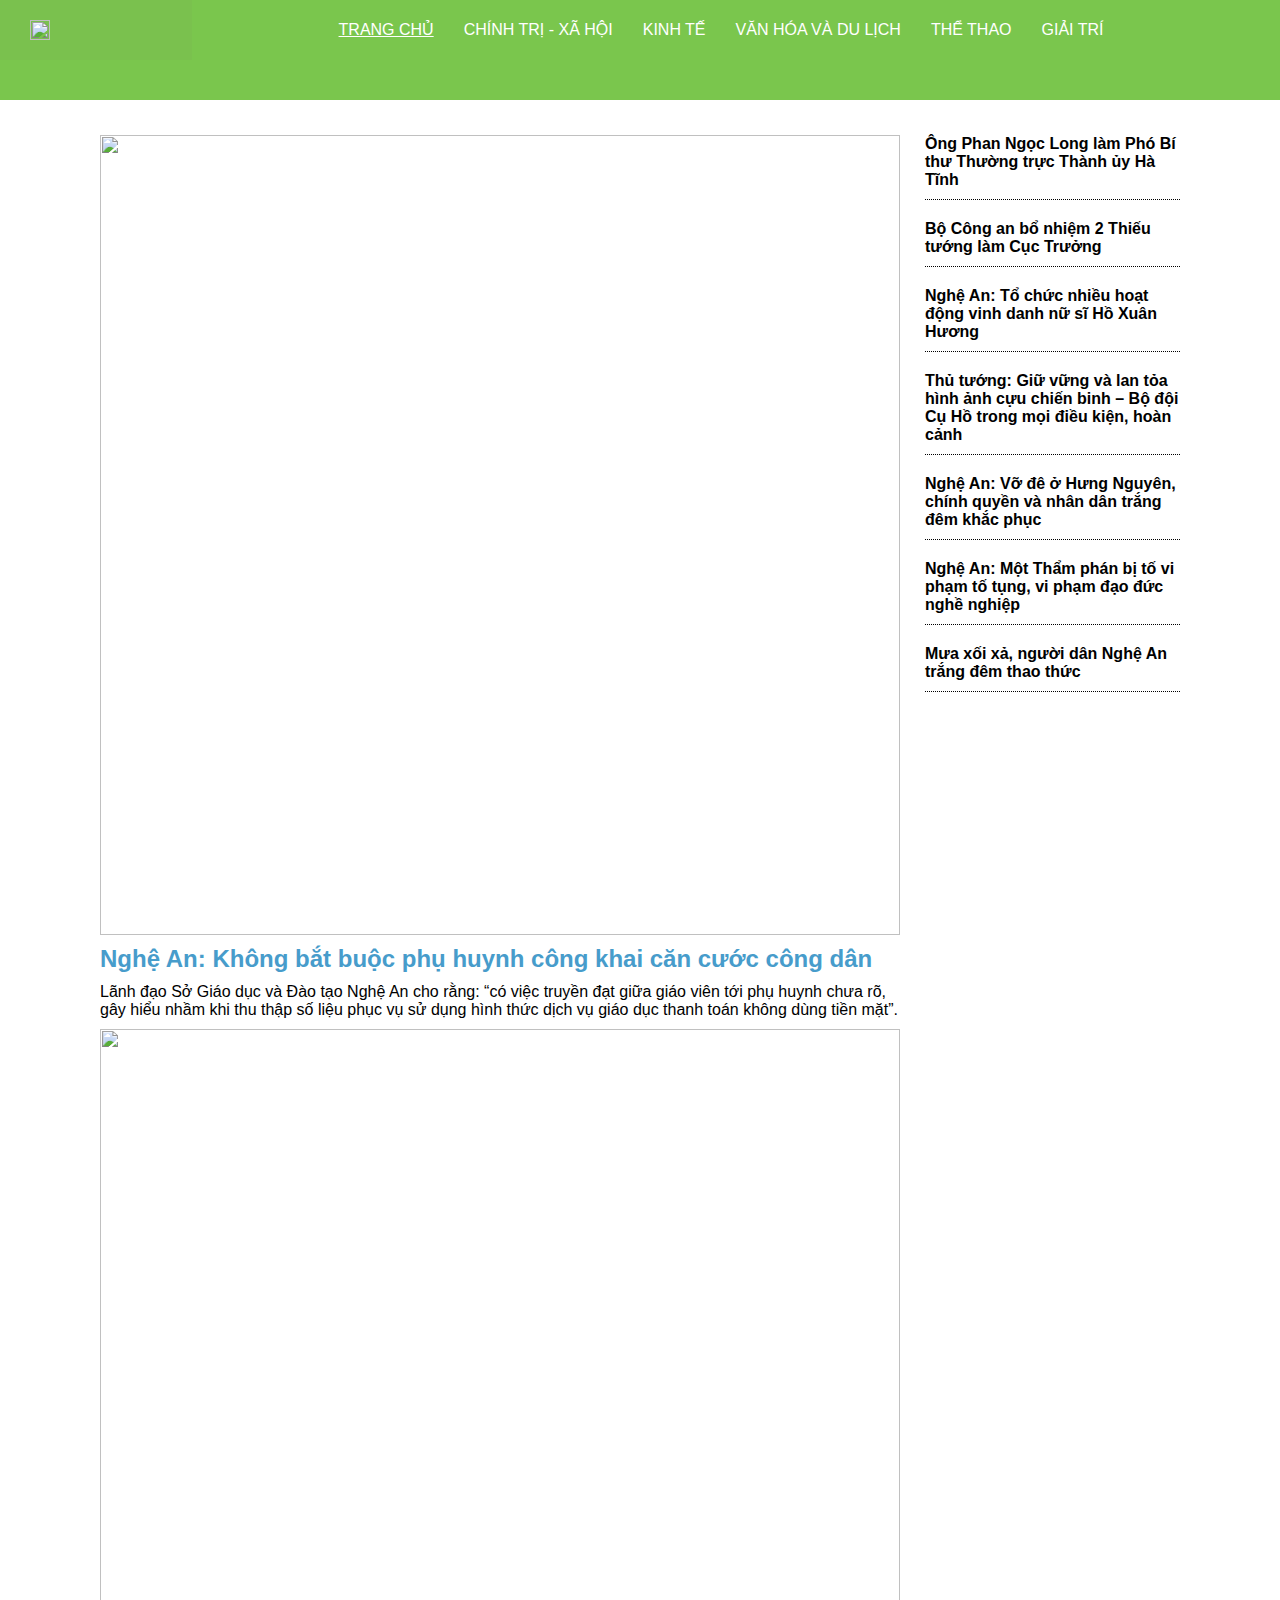
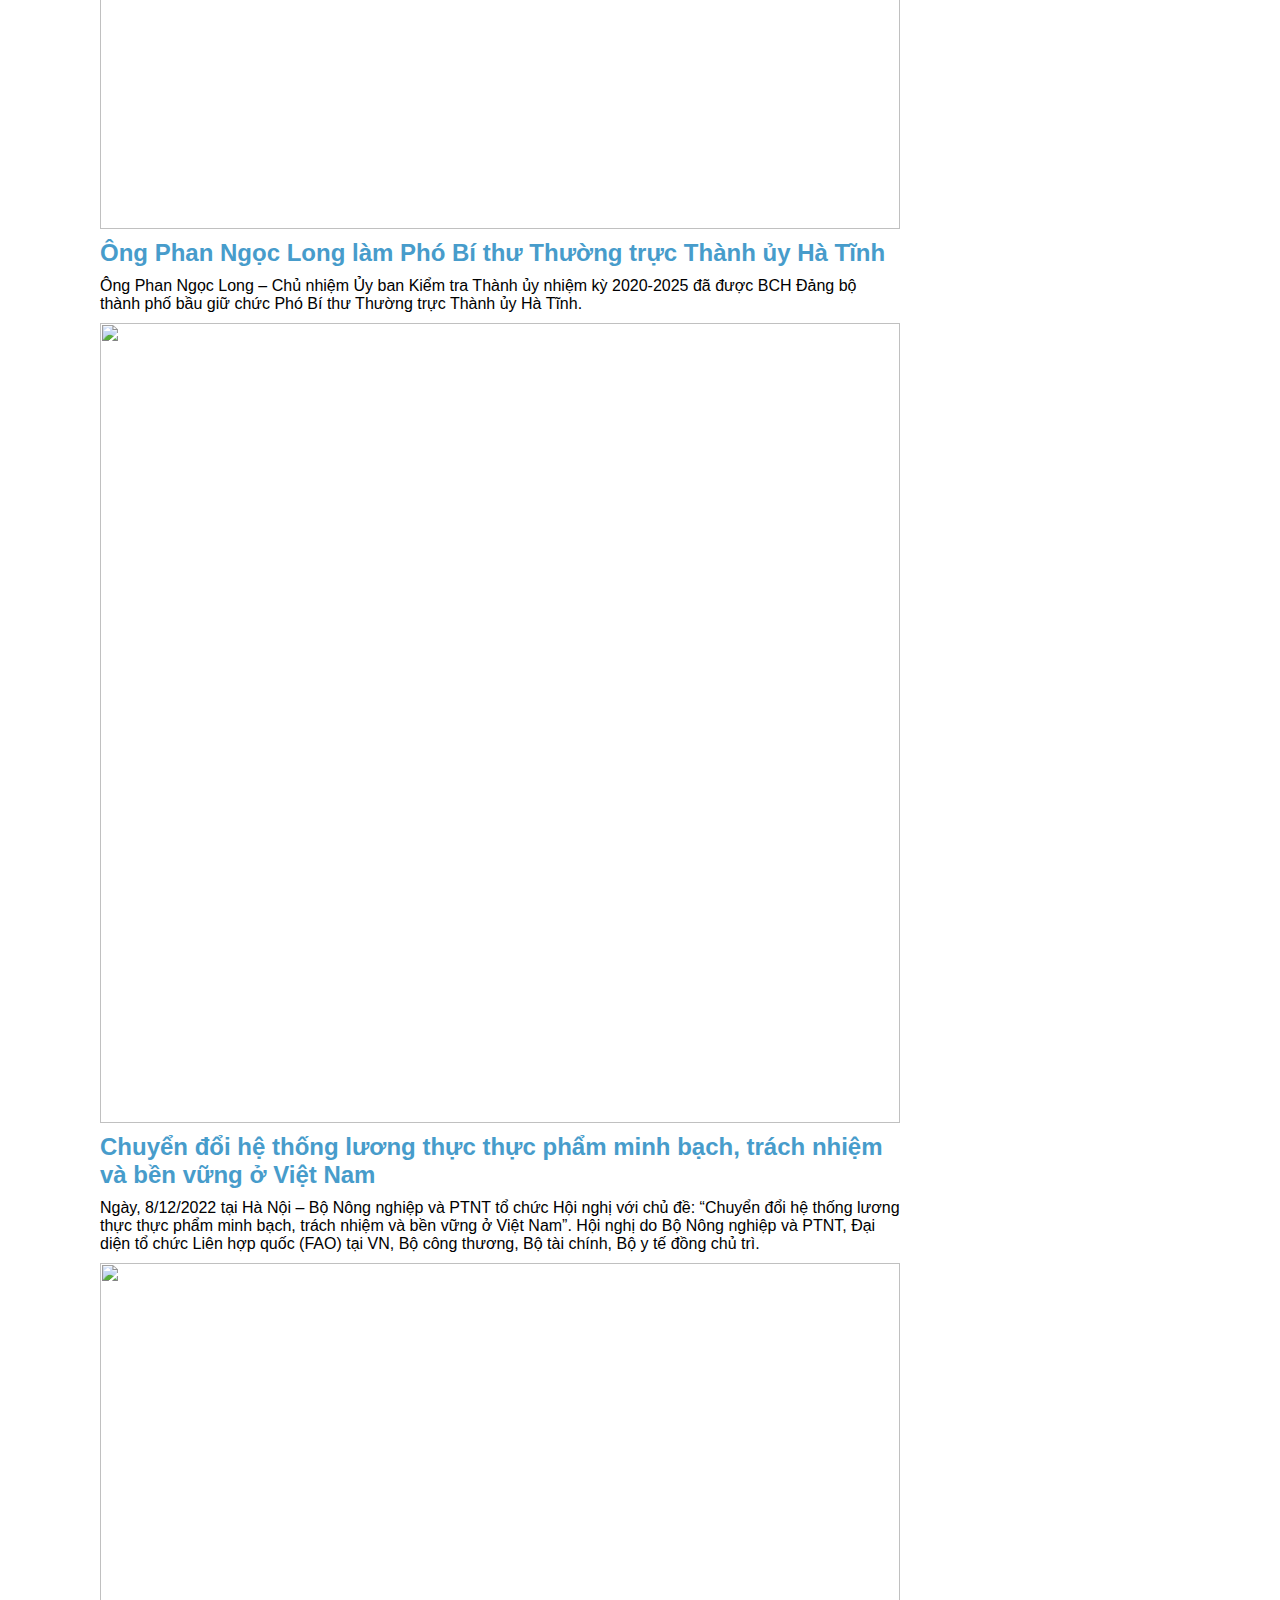
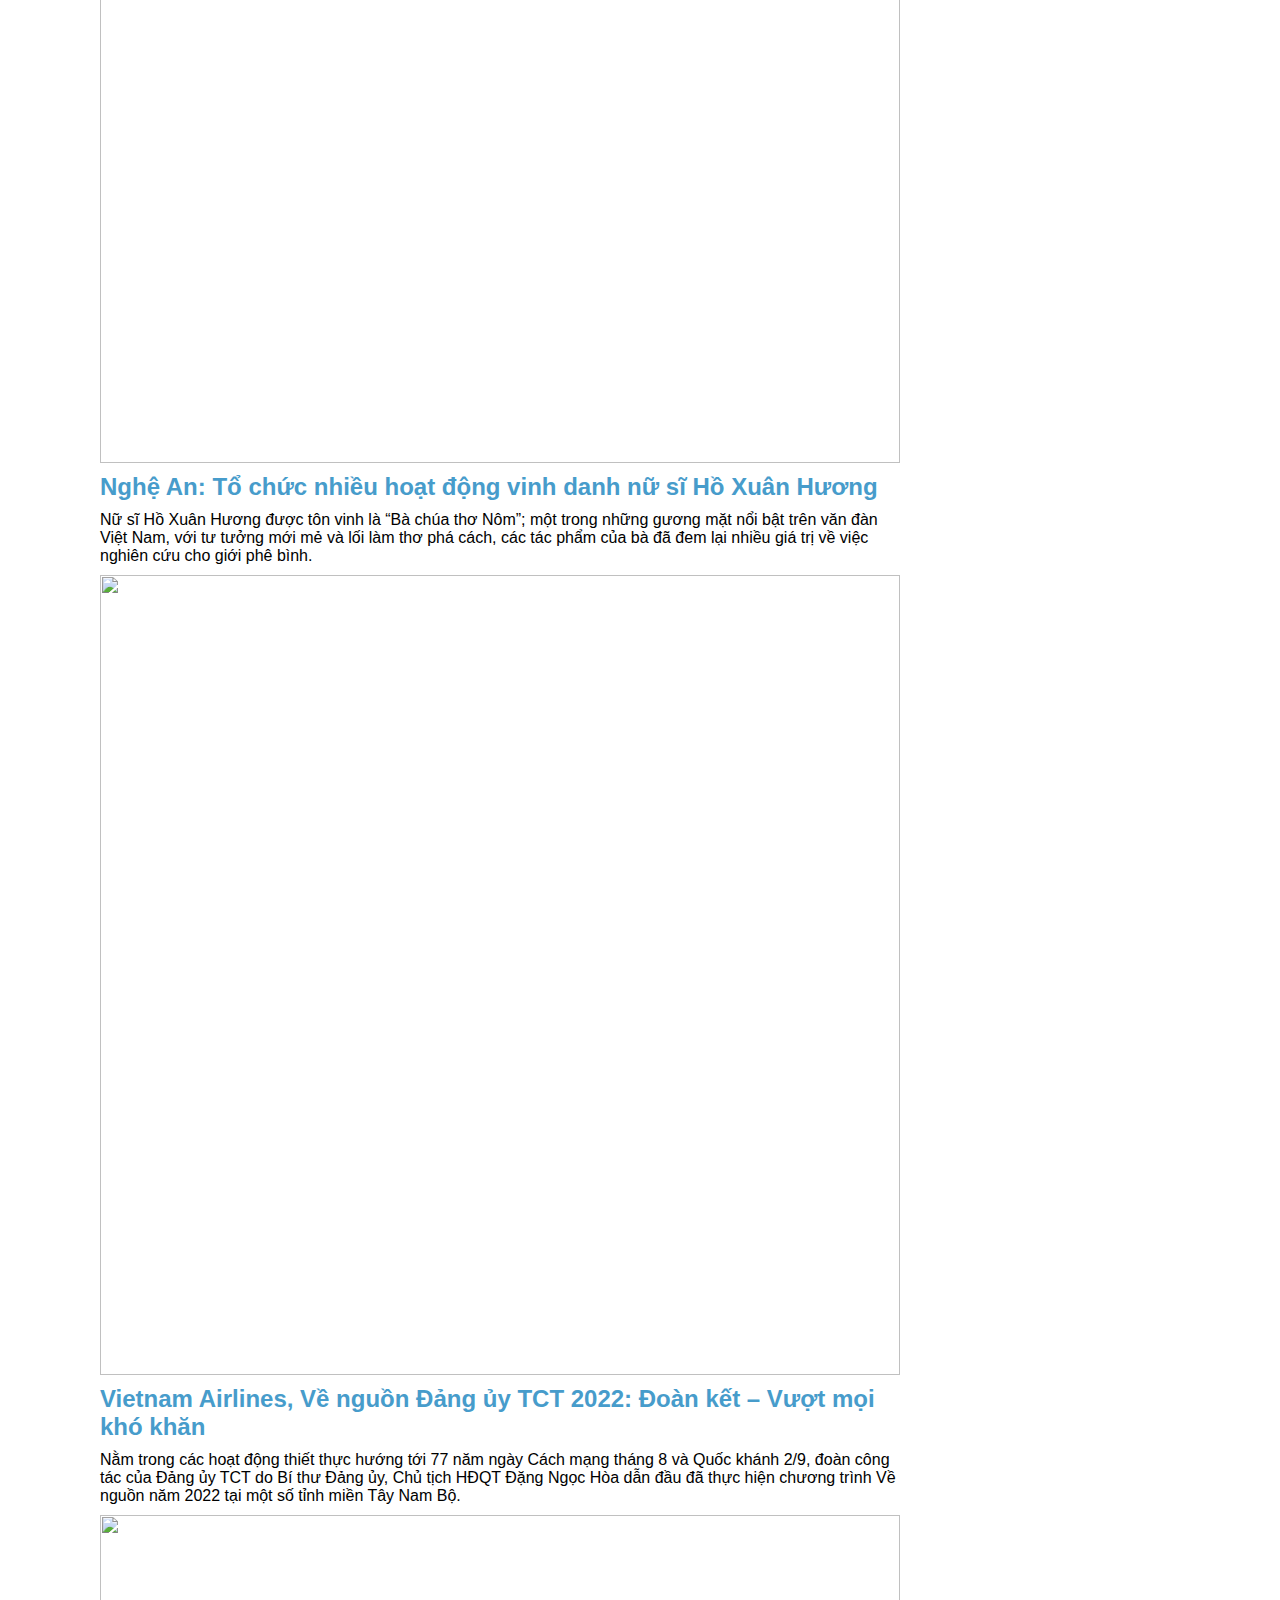
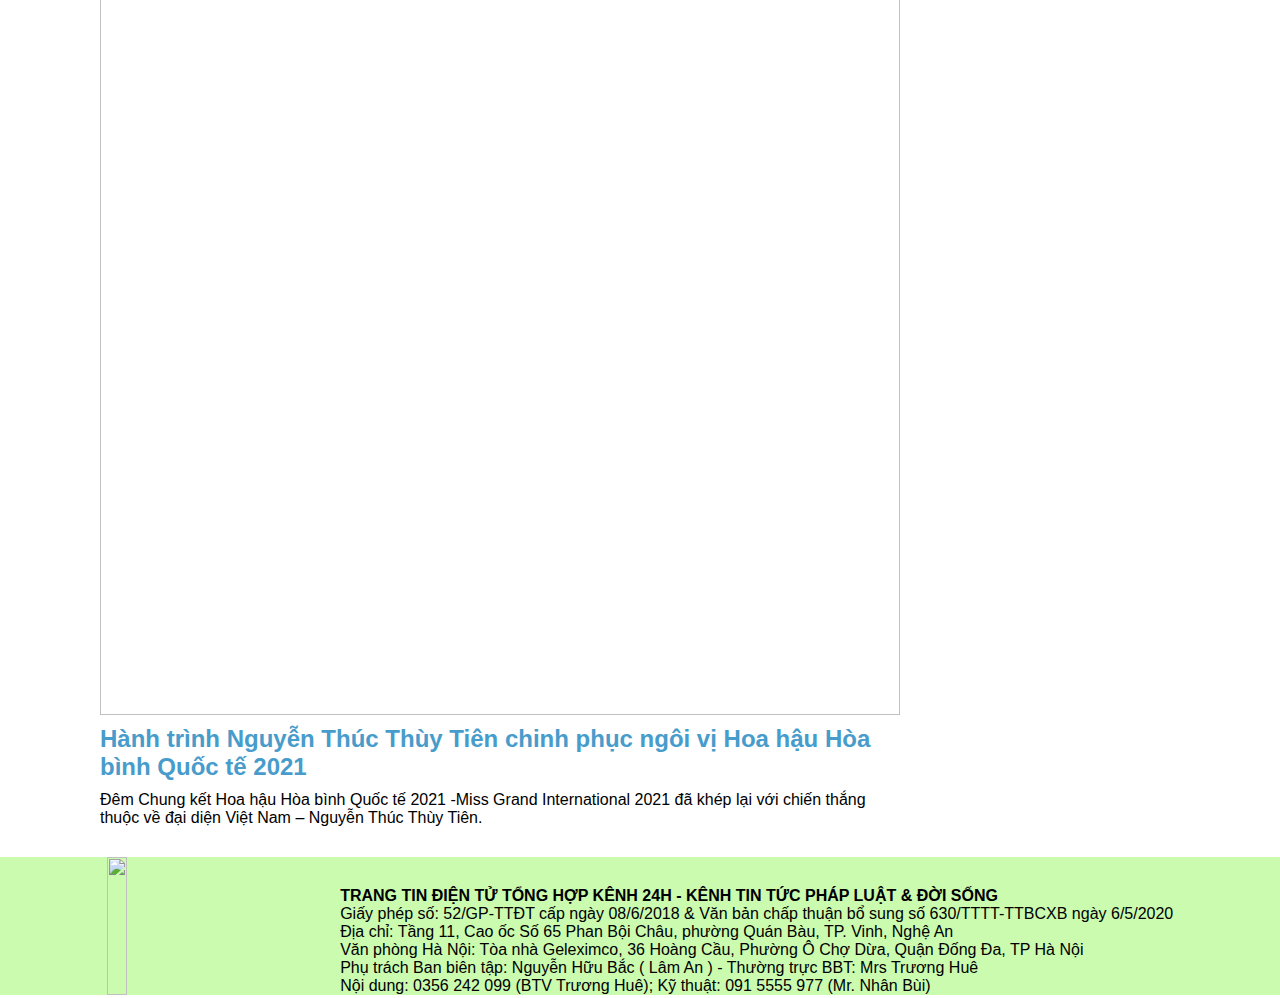
==== index.html @ 3bcea377 "page news" ====
<html lang="en">
  <head>
    <meta charset="UTF-8" />
    <meta http-equiv="X-UA-Compatible" content="IE=edge" />
    <meta name="viewport" content="width=device-width, initial-scale=1.0" />
    <title>Tin tức hàng ngày</title>
    <link rel="stylesheet" href="style.css" />
    <script
      src="https://kit.fontawesome.com/7086ebeeaf.js"
      crossorigin="anonymous"
    ></script>
  </head>
  <body>
    <header>
      <div class="navigation-container">
        <div class="top-head">
          <div class="web-name">
            <a href="index.html">
              <img src="D:\Lamviec\Thiet_ke_web\TH2\image\logo.png" alt="" />
            </a>
          </div>
          <div class="ham-btn">
            <span>
              <i class="fas fa-bars"> </i>
            </span>
          </div>
          <div class="times-btn">
            <span>
              <i class="fas fa-times"> </i>
            </span>
          </div>
        </div>
        <div class="nav-bar" id="nav-bar">
          <nav>
            <ul>
              <li><a class="active" href="index.html">Trang chủ</a></li>
              <li><a href="chinhtri.html">Chính trị - xã hội</a></li>
              <li><a href="#">Kinh tế</a></li>
              <li><a href="#">Văn hóa và du lịch</a></li>
              <li><a href="#">Thể thao</a></li>
              <li><a href="#">Giải trí</a></li>
            </ul>
          </nav>
        </div>
        <div class="social-icons">
          <ul>
            <li>
              <a href="#"><i class="fab fa-facebook"></i></a>
            </li>
            <li>
              <a href="#"><i class="fab fa-twitter"></i></a>
            </li>
            <li>
              <a href="#"><i class="fab fa-instagram"></i></a>
            </li>
            <li>
              <a href="#"><i class="fab fa-youtube"></i></a>
            </li>
          </ul>
        </div>
      </div>
    </header>
    <!-- main -->
    <section class="banner">
      <div class="banner-main">
        <div class="banner--main--left">
          <div class="hot-topic">
            <img
              src="http://kenh24h.com.vn/wp-content/uploads/2022/12/2-1.jpg"
              alt=""
            />
            <br />
            <h2>
              Nghệ An: Không bắt buộc phụ huynh công khai căn cước công dân
            </h2>
            <p>
              Lãnh đạo Sở Giáo dục và Đào tạo Nghệ An cho rằng: “có việc truyền
              đạt giữa giáo viên tới phụ huynh chưa rõ, gây hiểu nhầm khi thu
              thập số liệu phục vụ sử dụng hình thức dịch vụ giáo dục thanh toán
              không dùng tiền mặt”.
            </p>
          </div>
          <div class="hot-topic">
            <img
              src="https://kenh24h.com.vn/wp-content/uploads/2022/12/1-1.jpg"
              alt=""
            />
            <h2>
              Ông Phan Ngọc Long làm Phó Bí thư Thường trực Thành ủy Hà Tĩnh
            </h2>
            <p>
              Ông Phan Ngọc Long – Chủ nhiệm Ủy ban Kiểm tra Thành ủy nhiệm kỳ
              2020-2025 đã được BCH Đảng bộ thành phố bầu giữ chức Phó Bí thư
              Thường trực Thành ủy Hà Tĩnh.
            </p>
          </div>
          <div class="hot-topic">
            <img
              src="https://kenh24h.com.vn/wp-content/uploads/2022/12/38.jpg"
              alt=""
            />
            <h2>
              Chuyển đổi hệ thống lương thực thực phẩm minh bạch, trách nhiệm và
              bền vững ở Việt Nam
            </h2>
            <p>
              Ngày, 8/12/2022 tại Hà Nội – Bộ Nông nghiệp và PTNT tổ chức Hội
              nghị với chủ đề: “Chuyển đổi hệ thống lương thực thực phẩm minh
              bạch, trách nhiệm và bền vững ở Việt Nam”. Hội nghị do Bộ Nông
              nghiệp và PTNT, Đại diện tổ chức Liên hợp quốc (FAO) tại VN, Bộ
              công thương, Bộ tài chính, Bộ y tế đồng chủ trì.
            </p>
          </div>
          <div class="hot-topic">
            <img
              src="https://kenh24h.com.vn/wp-content/uploads/2022/12/%E1%BA%A2nh-1.jpg"
              alt=""
            />
            <h2>
              Nghệ An: Tổ chức nhiều hoạt động vinh danh nữ sĩ Hồ Xuân Hương
            </h2>
            <p>
              Nữ sĩ Hồ Xuân Hương được tôn vinh là “Bà chúa thơ Nôm”; một trong
              những gương mặt nổi bật trên văn đàn Việt Nam, với tư tưởng mới mẻ
              và lối làm thơ phá cách, các tác phẩm của bà đã đem lại nhiều giá
              trị về việc nghiên cứu cho giới phê bình.
            </p>
          </div>
          <div class="hot-topic">
            <img
              src="https://kenh24h.com.vn/wp-content/uploads/2022/08/300602433_2915090651969579_4216643845531000100_n-1-508x283.jpg"
              alt=""
            />
            <h2>
              Vietnam Airlines, Về nguồn Đảng ủy TCT 2022: Đoàn kết – Vượt mọi
              khó khăn
            </h2>
            <p>
              Nằm trong các hoạt động thiết thực hướng tới 77 năm ngày Cách mạng
              tháng 8 và Quốc khánh 2/9, đoàn công tác của Đảng ủy TCT do Bí thư
              Đảng ủy, Chủ tịch HĐQT Đặng Ngọc Hòa dẫn đầu đã thực hiện chương
              trình Về nguồn năm 2022 tại một số tỉnh miền Tây Nam Bộ.
            </p>
          </div>
          <div class="hot-topic">
            <img
              src="https://kenh24h.com.vn/wp-content/uploads/2021/12/thuy-tien.png"
              alt=""
            />
            <h2>
              Hành trình Nguyễn Thúc Thùy Tiên chinh phục ngôi vị Hoa hậu Hòa
              bình Quốc tế 2021
            </h2>
            <p>
              Đêm Chung kết Hoa hậu Hòa bình Quốc tế 2021 -Miss Grand
              International 2021 đã khép lại với chiến thắng thuộc về đại diện
              Việt Nam – Nguyễn Thúc Thùy Tiên.
            </p>
          </div>
        </div>
        <div class="banner--main--right">
          <h4>
            Ông Phan Ngọc Long làm Phó Bí thư Thường trực Thành ủy Hà Tĩnh
          </h4>
          <h4>Bộ Công an bổ nhiệm 2 Thiếu tướng làm Cục Trưởng</h4>
          <h4>
            Nghệ An: Tổ chức nhiều hoạt động vinh danh nữ sĩ Hồ Xuân Hương
          </h4>
          <h4>
            Thủ tướng: Giữ vững và lan tỏa hình ảnh cựu chiến binh – Bộ đội Cụ
            Hồ trong mọi điều kiện, hoàn cảnh
          </h4>
          <h4>
            Nghệ An: Vỡ đê ở Hưng Nguyên, chính quyền và nhân dân trắng đêm khắc
            phục
          </h4>
          <h4>
            Nghệ An: Một Thẩm phán bị tố vi phạm tố tụng, vi phạm đạo đức nghề
            nghiệp
          </h4>
          <h4>Mưa xối xả, người dân Nghệ An trắng đêm thao thức</h4>
        </div>
      </div>
    </section>
    <footer>
      <div class="footer-left">
        <a href="index.html"
          ><img src="D:\Lamviec\Thiet_ke_web\TH2\image\logo.png" alt=""
        /></a>
      </div>
      <div class="footer-right">
        <h4>
          TRANG TIN ĐIỆN TỬ TỔNG HỢP KÊNH 24H - KÊNH TIN TỨC PHÁP LUẬT & ĐỜI
          SỐNG
        </h4>
        <p>
          Giấy phép số: 52/GP-TTĐT cấp ngày 08/6/2018 & Văn bản chấp thuận bổ
          sung số 630/TTTT-TTBCXB ngày 6/5/2020
        </p>
        <p>
          Địa chỉ: Tầng 11, Cao ốc Số 65 Phan Bội Châu, phường Quán Bàu, TP.
          Vinh, Nghệ An
        </p>
        <p>
          Văn phòng Hà Nội: Tòa nhà Geleximco, 36 Hoàng Cầu, Phường Ô Chợ Dừa,
          Quận Đống Đa, TP Hà Nội
        </p>
        <p>
          Phụ trách Ban biên tập: Nguyễn Hữu Bắc ( Lâm An ) - Thường trực BBT:
          Mrs Trương Huê
        </p>
        <p>
          Nội dung: 0356 242 099 (BTV Trương Huê); Kỹ thuật: 091 5555 977 (Mr.
          Nhân Bùi)
        </p>
      </div>
    </footer>
    <script src="script.js" async defer></script>
  </body>
</html>
---- style.css ----
/*

font-family: 'Montserrat', sans-serif;
font-family: 'Raleway', sans-serif;

*/

* {
  box-sizing: border-box;
  padding: 0;
  margin: 0;
}

:root {
  --heading: "Montserrat", sans-serif;
}

body {
  font-family: "Raleway", sans-serif;
  background: #fff;
}

/* global styling */

img {
  width: 100%;
}
ul {
  list-style: none;
}

a {
  text-decoration: none;
  color: #000;
}

hr {
  width: 95vw;
  margin: 0 auto;
}

/* header */

.top-head {
  display: flex;
  justify-content: space-between;
  align-items: center;
  margin: 0 auto;
  background: #7ac14e;
  color: #fff;
  padding: 20px 30px;
}

.top-head .fas {
  font-size: 2rem;
  cursor: pointer;
}

/******* js related styling *****/

.times-btn {
  display: none;
}

.nav-bar {
  background: #7ac14e;
  height: 0;
  overflow: hidden;
}

.show-nav {
  height: auto;
}

/********************/

.nav-bar ul li {
  text-align: center;
  display: block;
  padding: 15px 0;
  transition: all 1s ease-in-out;
}

.nav-bar a:hover {
  text-decoration: underline;
}
.nav-bar .active {
  text-decoration: underline;
}
.nav-bar ul li a {
  color: #fff;
  text-transform: uppercase;
}

/* social -icons */

.social-icons {
  display: none;
}
/* main */

.banner {
  margin-inline: 100px;
}
.banner h2 {
  margin-top: 35px;
  color: #7ac14e;
}
.banner-main {
  display: flex;
  margin-top: 35px;
}
.banner--main--left {
  margin-right: 25px;
  width: 800px;
}
.hot-topic img {
  width: 800px;
}
.hot-topic h2 {
  color: #479ccb;
  margin-block: 10px;
}
.hot-topic p {
  margin-bottom: 10px;
}
.banner--main--right h4 {
  border-bottom-style: dotted;
  border-bottom-width: 0.5px;
  padding-bottom: 10px;
  margin-bottom: 20px;
}
.banner--main--right h4:hover {
  color: #479ccb;
  cursor: pointer;
}
.main--content {
  display: flex;
  margin-bottom: 10px;
  padding-bottom: 10px;
  border-bottom: 0.5px solid black;
}
.main--content h4 {
  border: 0;
  padding: 0;
}
.main--content img {
  margin-right: 10px;
  width: 10%;
}
.banner--bottom .hot-topic {
  border-top: 0.5px solid black;
  padding-top: 20px;
  width: 800px;
}

footer {
  display: flex;
  background-color: #cbfbae;
  justify-content: space-around;
  margin-top: 20px;
}
.footer-right {
  margin-top: 30px;
}

@media (min-width: 800px) {
  /* nav */
  .ham-btn,
  .times-btn {
    display: none !important;
  }

  .navigation-container {
    display: flex;
    background: #7ac64d;
    align-items: center;
    flex-wrap: wrap;
  }

  .top-head {
    flex: 0 0 15%;
  }

  .nav-bar {
    flex: 1 0 auto;
    height: 100%;
    background: transparent;
  }

  .nav-bar nav ul {
    display: flex;
    justify-content: center;
  }
  .nav-bar nav ul li {
    padding-right: 30px;
  }

  /* social icons */
  .social-icons {
    flex: 0 1 30%;
    display: block;
    margin: 0 auto;
  }

  .social-icons .fab {
    color: #fff;
    font-size: 2rem;
  }
  .social-icons ul {
    display: flex;
    justify-content: space-between;
    padding: 0 20px;
  }
  .social-icons ul li {
    padding: 20px;
  }

  .footer-container {
    display: flex;
  }
}
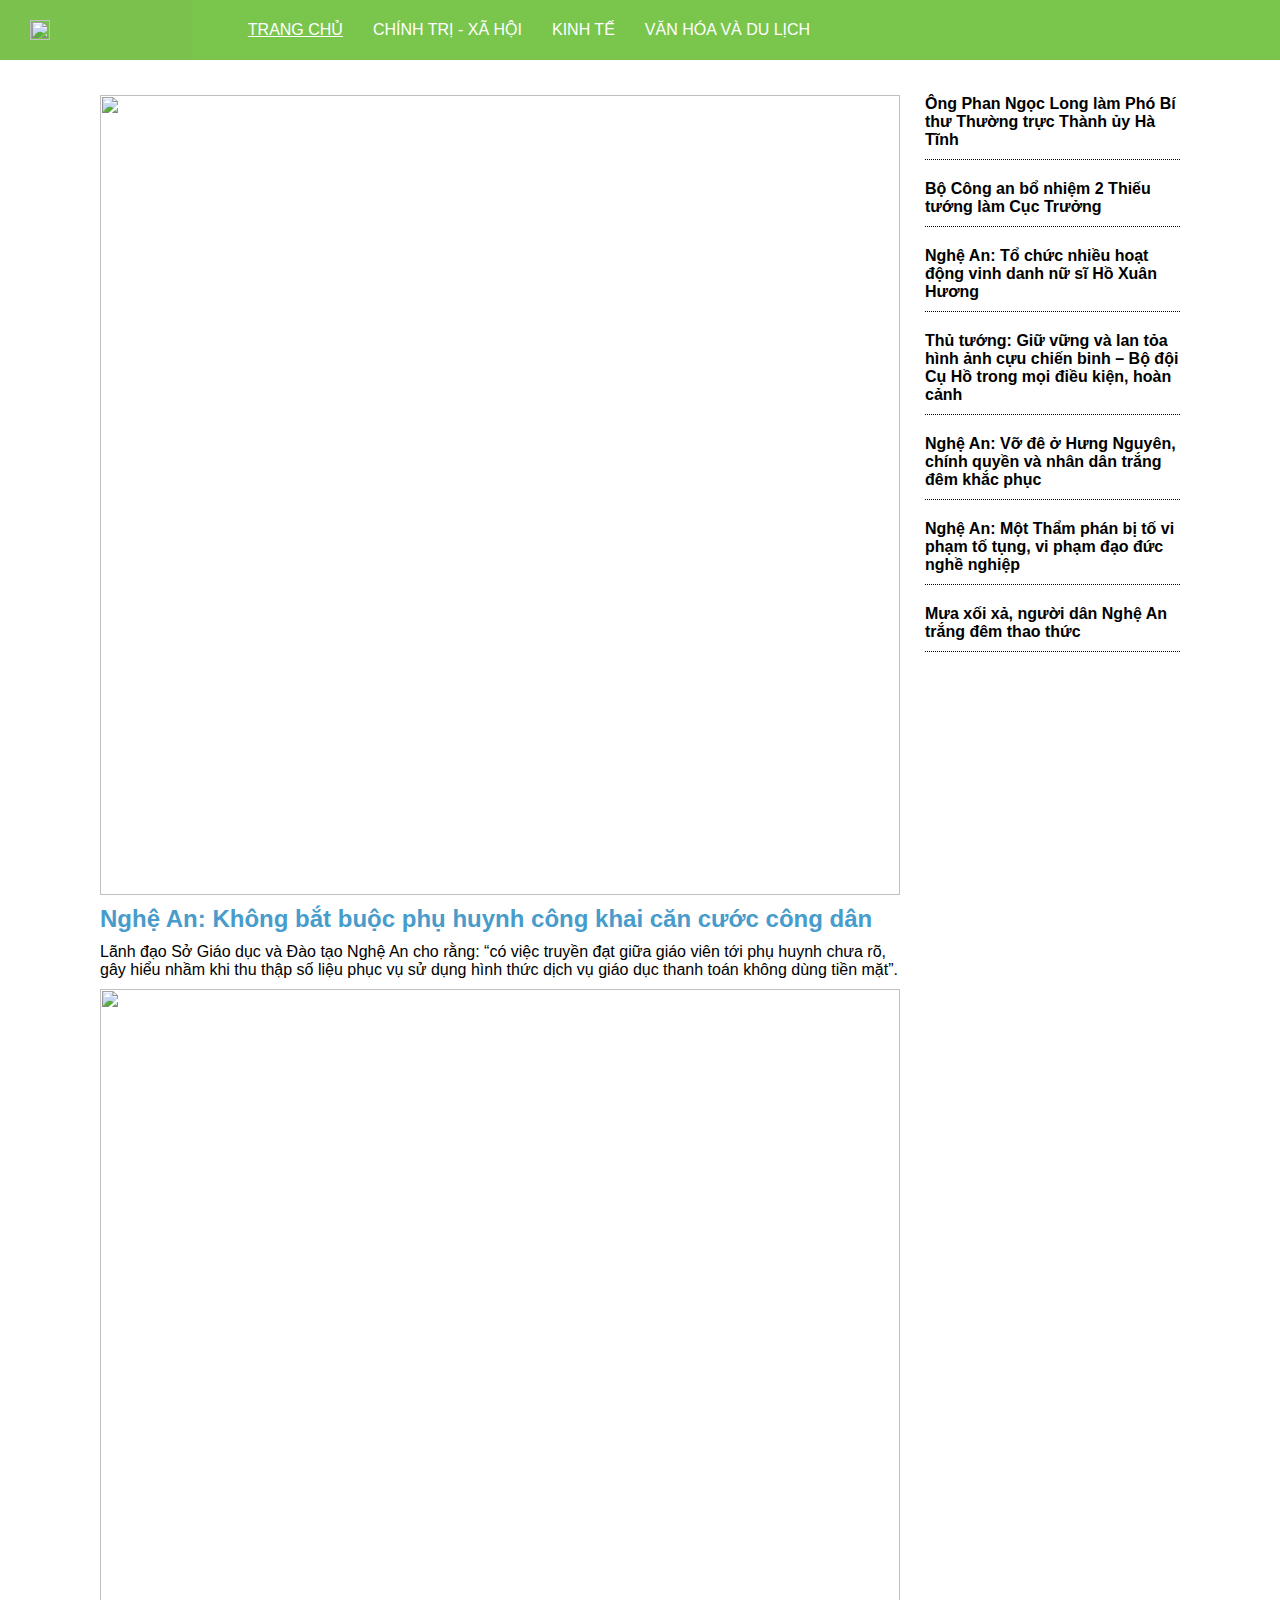
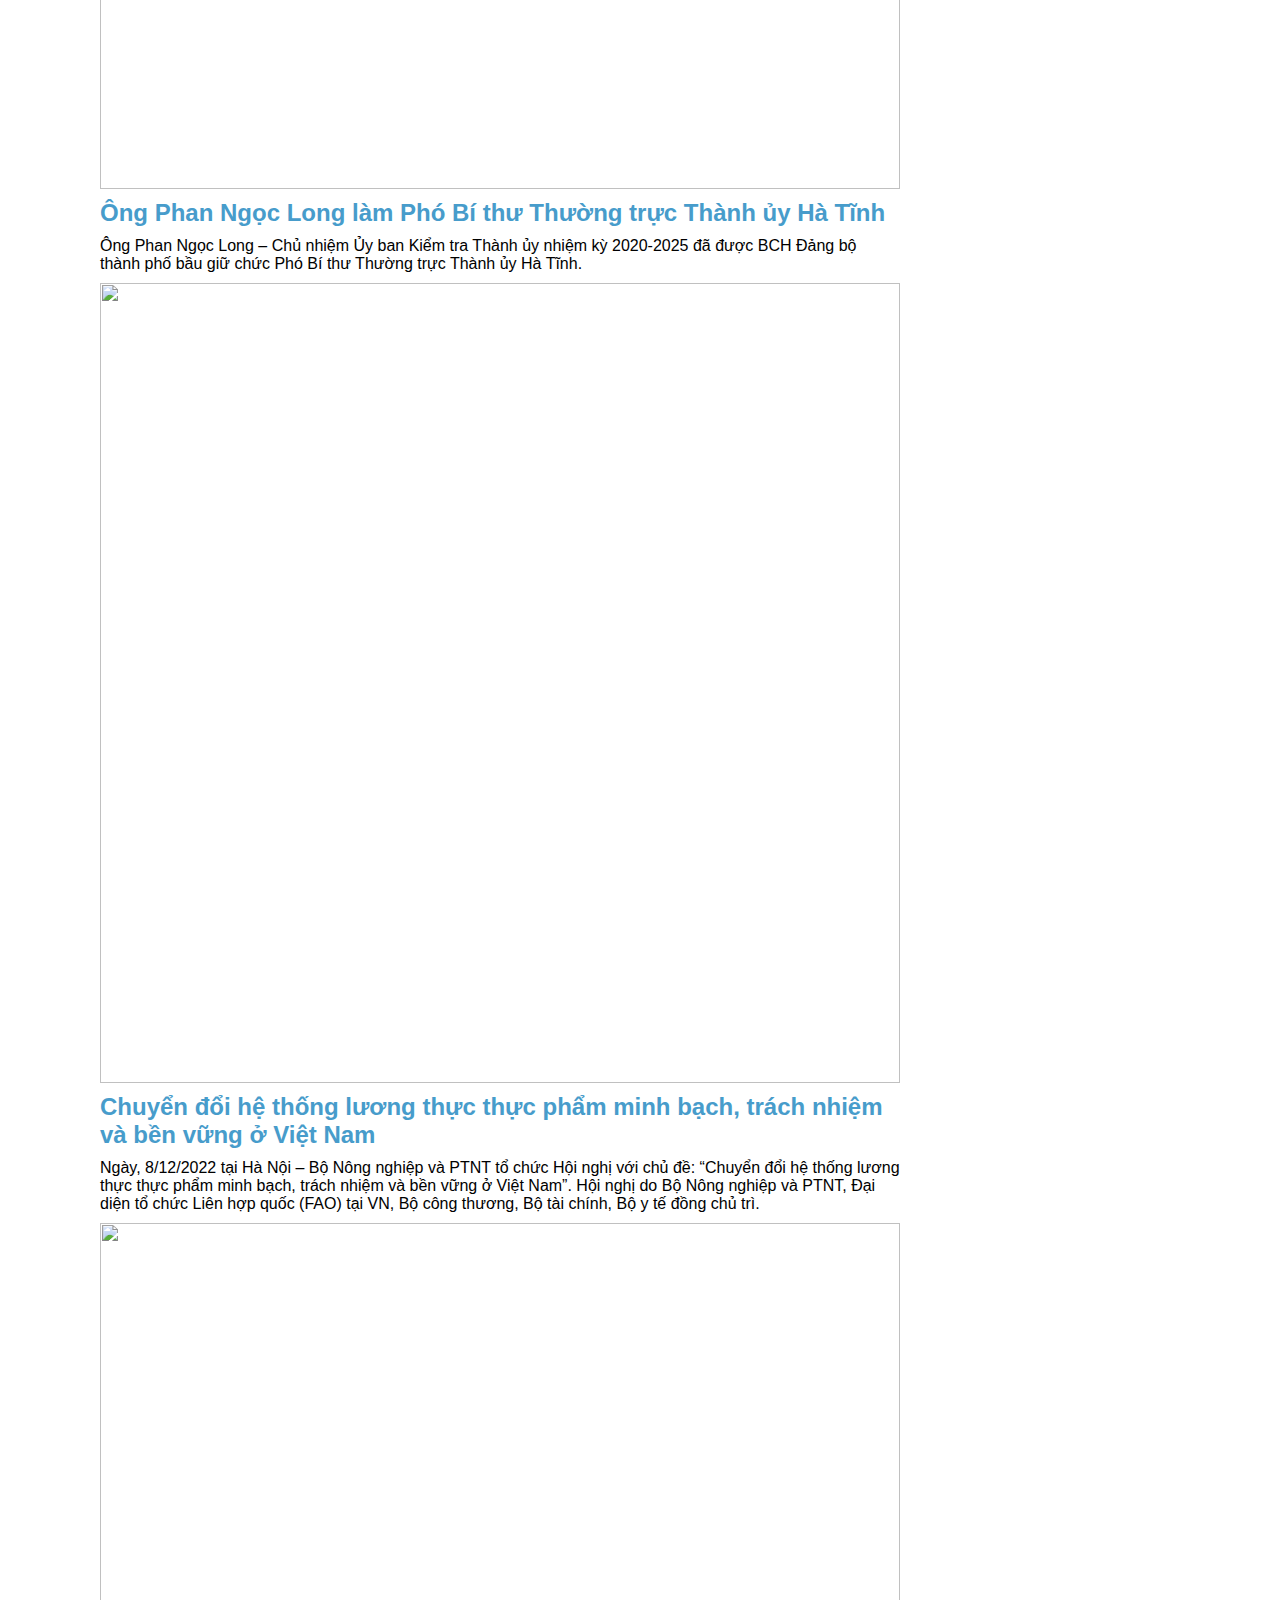
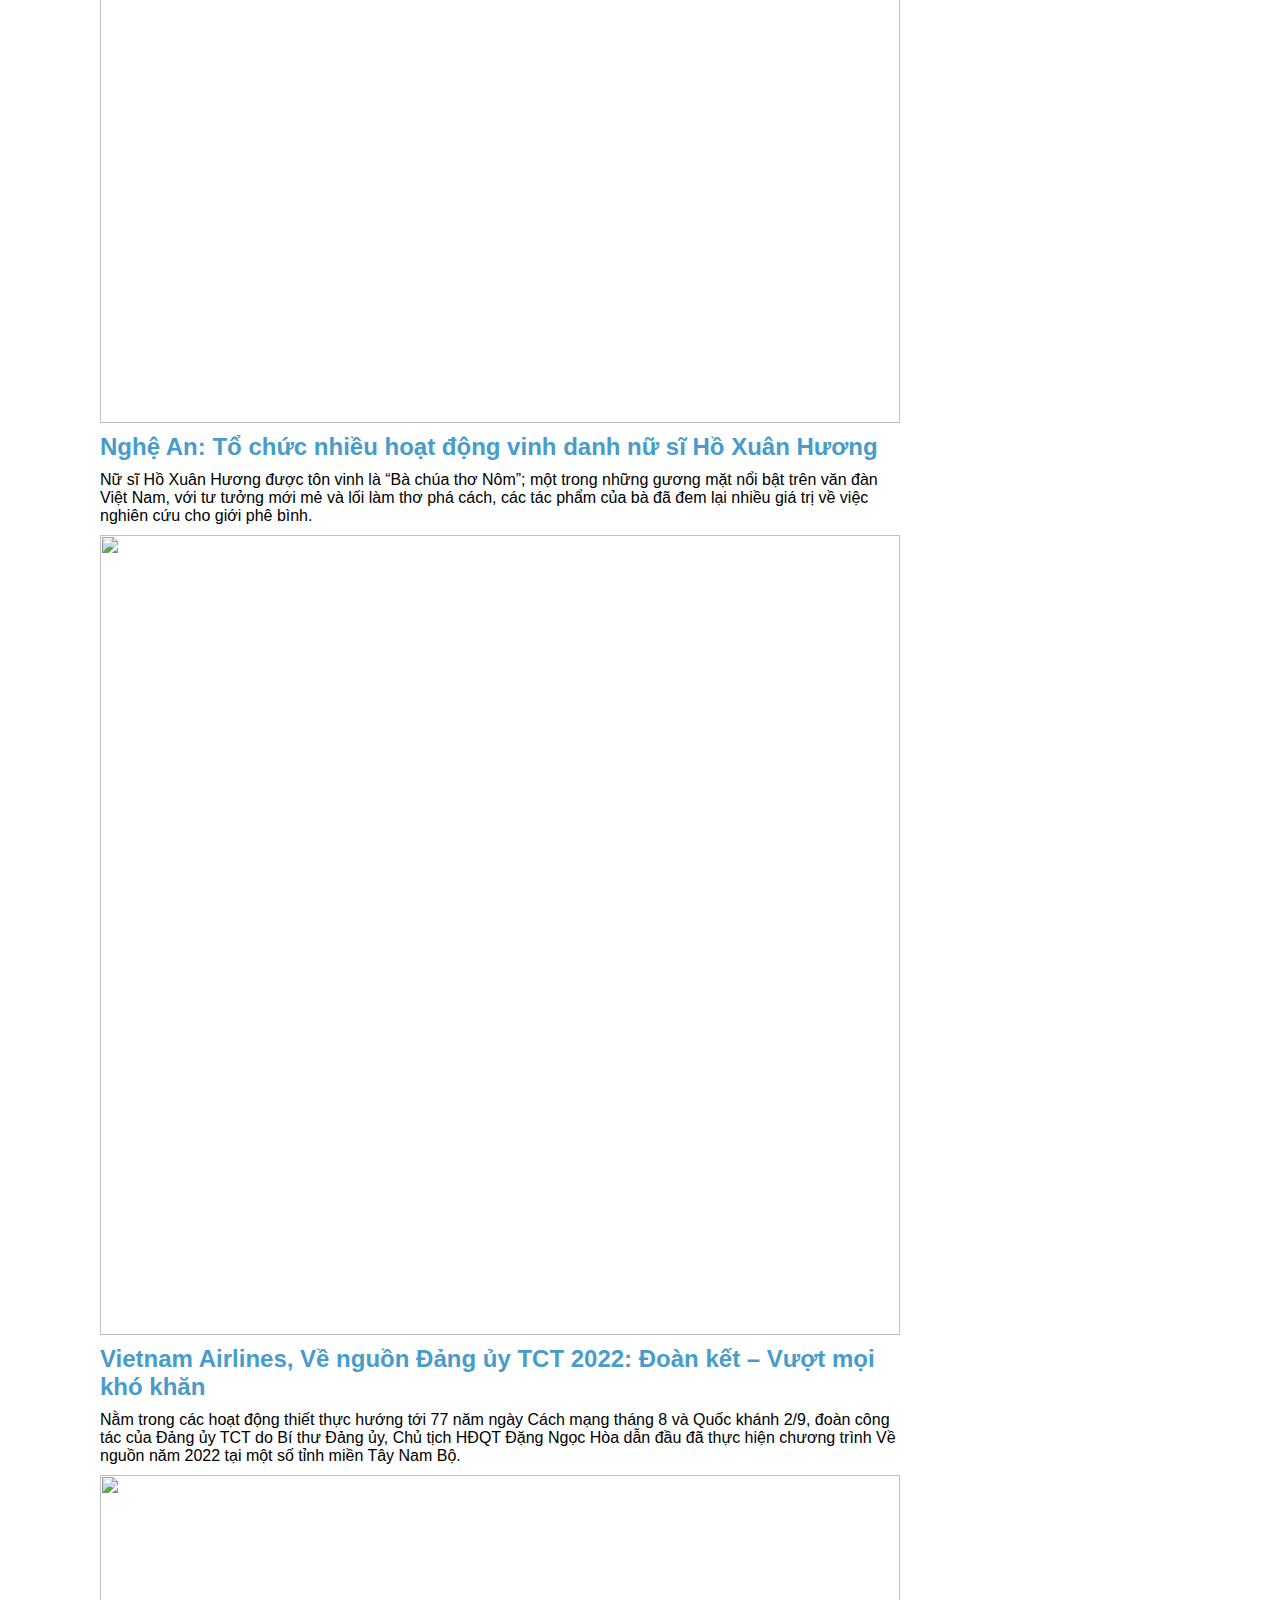
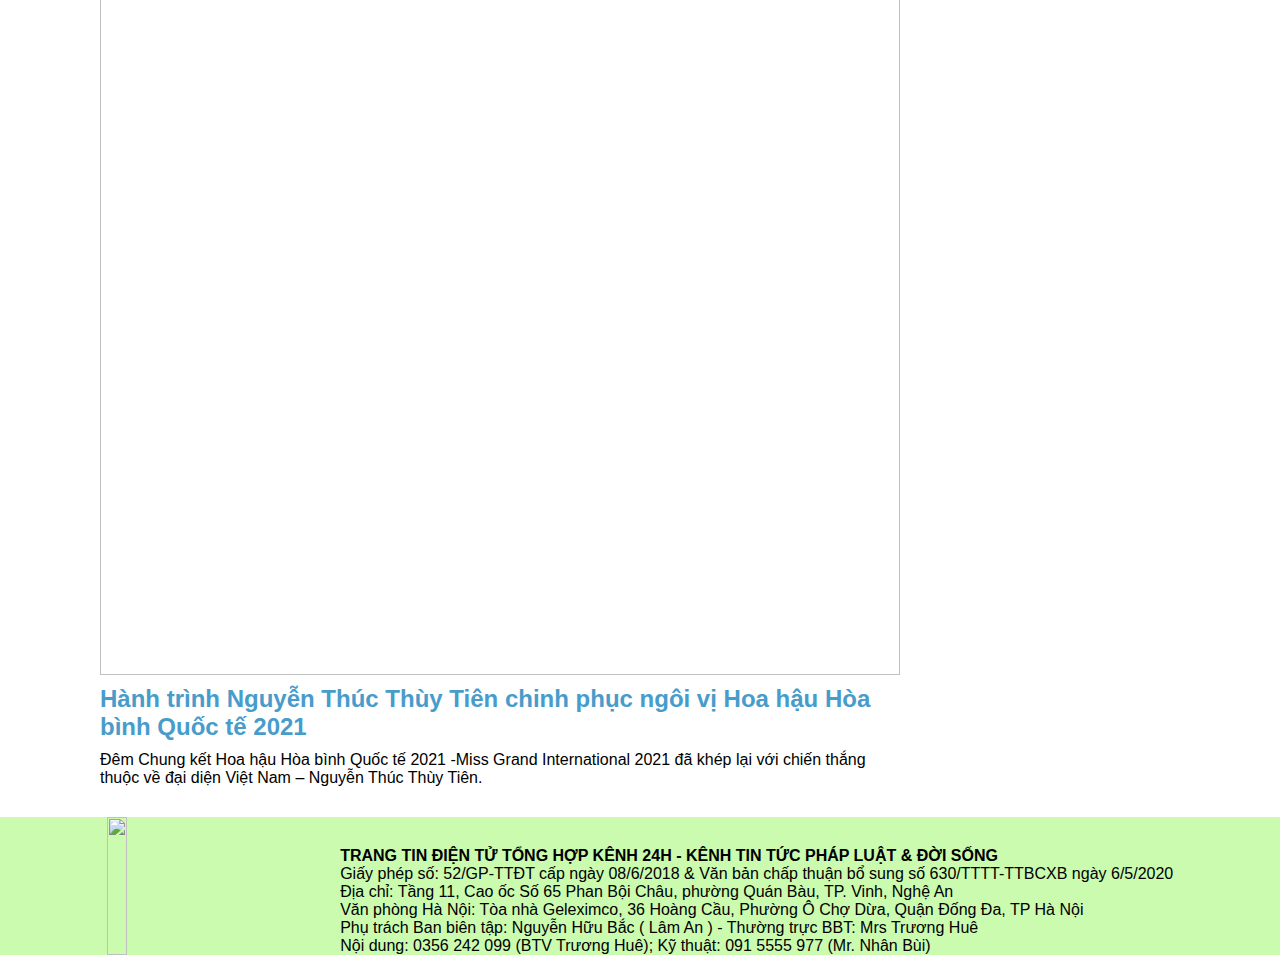
==== commit 996b8d76: "final" ====
--- a/index.html
+++ b/index.html
@@ -35,10 +35,8 @@
             <ul>
               <li><a class="active" href="index.html">Trang chủ</a></li>
               <li><a href="chinhtri.html">Chính trị - xã hội</a></li>
-              <li><a href="#">Kinh tế</a></li>
-              <li><a href="#">Văn hóa và du lịch</a></li>
-              <li><a href="#">Thể thao</a></li>
-              <li><a href="#">Giải trí</a></li>
+              <li><a href="kinhte.html">Kinh tế</a></li>
+              <li><a href="vanhoadulich.html">Văn hóa và du lịch</a></li>
             </ul>
           </nav>
         </div>
@@ -64,15 +62,17 @@
     <section class="banner">
       <div class="banner-main">
         <div class="banner--main--left">
-          <div class="hot-topic">
-            <img
-              src="http://kenh24h.com.vn/wp-content/uploads/2022/12/2-1.jpg"
-              alt=""
-            />
-            <br />
-            <h2>
-              Nghệ An: Không bắt buộc phụ huynh công khai căn cước công dân
-            </h2>
+          <div class="hot-topic" id="home--content">
+            <a href="#">
+              <img
+                src="http://kenh24h.com.vn/wp-content/uploads/2022/12/2-1.jpg"
+                alt=""
+              />
+              <br />
+              <h2>
+                Nghệ An: Không bắt buộc phụ huynh công khai căn cước công dân
+              </h2>
+            </a>
             <p>
               Lãnh đạo Sở Giáo dục và Đào tạo Nghệ An cho rằng: “có việc truyền
               đạt giữa giáo viên tới phụ huynh chưa rõ, gây hiểu nhầm khi thu
@@ -81,13 +81,15 @@
             </p>
           </div>
           <div class="hot-topic">
-            <img
-              src="https://kenh24h.com.vn/wp-content/uploads/2022/12/1-1.jpg"
-              alt=""
-            />
-            <h2>
-              Ông Phan Ngọc Long làm Phó Bí thư Thường trực Thành ủy Hà Tĩnh
-            </h2>
+            <a href="#">
+              <img
+                src="https://kenh24h.com.vn/wp-content/uploads/2022/12/1-1.jpg"
+                alt=""
+              />
+              <h2>
+                Ông Phan Ngọc Long làm Phó Bí thư Thường trực Thành ủy Hà Tĩnh
+              </h2>
+            </a>
             <p>
               Ông Phan Ngọc Long – Chủ nhiệm Ủy ban Kiểm tra Thành ủy nhiệm kỳ
               2020-2025 đã được BCH Đảng bộ thành phố bầu giữ chức Phó Bí thư
@@ -95,14 +97,16 @@
             </p>
           </div>
           <div class="hot-topic">
-            <img
-              src="https://kenh24h.com.vn/wp-content/uploads/2022/12/38.jpg"
-              alt=""
-            />
-            <h2>
-              Chuyển đổi hệ thống lương thực thực phẩm minh bạch, trách nhiệm và
-              bền vững ở Việt Nam
-            </h2>
+            <a href="#">
+              <img
+                src="https://kenh24h.com.vn/wp-content/uploads/2022/12/38.jpg"
+                alt=""
+              />
+              <h2>
+                Chuyển đổi hệ thống lương thực thực phẩm minh bạch, trách nhiệm
+                và bền vững ở Việt Nam
+              </h2>
+            </a>
             <p>
               Ngày, 8/12/2022 tại Hà Nội – Bộ Nông nghiệp và PTNT tổ chức Hội
               nghị với chủ đề: “Chuyển đổi hệ thống lương thực thực phẩm minh
@@ -112,13 +116,15 @@
             </p>
           </div>
           <div class="hot-topic">
-            <img
-              src="https://kenh24h.com.vn/wp-content/uploads/2022/12/%E1%BA%A2nh-1.jpg"
-              alt=""
-            />
-            <h2>
-              Nghệ An: Tổ chức nhiều hoạt động vinh danh nữ sĩ Hồ Xuân Hương
-            </h2>
+            <a href="#">
+              <img
+                src="https://kenh24h.com.vn/wp-content/uploads/2022/12/%E1%BA%A2nh-1.jpg"
+                alt=""
+              />
+              <h2>
+                Nghệ An: Tổ chức nhiều hoạt động vinh danh nữ sĩ Hồ Xuân Hương
+              </h2>
+            </a>
             <p>
               Nữ sĩ Hồ Xuân Hương được tôn vinh là “Bà chúa thơ Nôm”; một trong
               những gương mặt nổi bật trên văn đàn Việt Nam, với tư tưởng mới mẻ
@@ -127,14 +133,16 @@
             </p>
           </div>
           <div class="hot-topic">
-            <img
-              src="https://kenh24h.com.vn/wp-content/uploads/2022/08/300602433_2915090651969579_4216643845531000100_n-1-508x283.jpg"
-              alt=""
-            />
-            <h2>
-              Vietnam Airlines, Về nguồn Đảng ủy TCT 2022: Đoàn kết – Vượt mọi
-              khó khăn
-            </h2>
+            <a href="#">
+              <img
+                src="https://kenh24h.com.vn/wp-content/uploads/2022/08/300602433_2915090651969579_4216643845531000100_n-1-508x283.jpg"
+                alt=""
+              />
+              <h2>
+                Vietnam Airlines, Về nguồn Đảng ủy TCT 2022: Đoàn kết – Vượt mọi
+                khó khăn
+              </h2>
+            </a>
             <p>
               Nằm trong các hoạt động thiết thực hướng tới 77 năm ngày Cách mạng
               tháng 8 và Quốc khánh 2/9, đoàn công tác của Đảng ủy TCT do Bí thư
@@ -143,14 +151,16 @@
             </p>
           </div>
           <div class="hot-topic">
-            <img
-              src="https://kenh24h.com.vn/wp-content/uploads/2021/12/thuy-tien.png"
-              alt=""
-            />
-            <h2>
-              Hành trình Nguyễn Thúc Thùy Tiên chinh phục ngôi vị Hoa hậu Hòa
-              bình Quốc tế 2021
-            </h2>
+            <a href="#">
+              <img
+                src="https://kenh24h.com.vn/wp-content/uploads/2021/12/thuy-tien.png"
+                alt=""
+              />
+              <h2>
+                Hành trình Nguyễn Thúc Thùy Tiên chinh phục ngôi vị Hoa hậu Hòa
+                bình Quốc tế 2021
+              </h2>
+            </a>
             <p>
               Đêm Chung kết Hoa hậu Hòa bình Quốc tế 2021 -Miss Grand
               International 2021 đã khép lại với chiến thắng thuộc về đại diện
@@ -159,26 +169,40 @@
           </div>
         </div>
         <div class="banner--main--right">
-          <h4>
-            Ông Phan Ngọc Long làm Phó Bí thư Thường trực Thành ủy Hà Tĩnh
-          </h4>
-          <h4>Bộ Công an bổ nhiệm 2 Thiếu tướng làm Cục Trưởng</h4>
-          <h4>
-            Nghệ An: Tổ chức nhiều hoạt động vinh danh nữ sĩ Hồ Xuân Hương
-          </h4>
-          <h4>
-            Thủ tướng: Giữ vững và lan tỏa hình ảnh cựu chiến binh – Bộ đội Cụ
-            Hồ trong mọi điều kiện, hoàn cảnh
-          </h4>
-          <h4>
-            Nghệ An: Vỡ đê ở Hưng Nguyên, chính quyền và nhân dân trắng đêm khắc
-            phục
-          </h4>
-          <h4>
-            Nghệ An: Một Thẩm phán bị tố vi phạm tố tụng, vi phạm đạo đức nghề
-            nghiệp
-          </h4>
-          <h4>Mưa xối xả, người dân Nghệ An trắng đêm thao thức</h4>
+          <a href="#">
+            <h4>
+              Ông Phan Ngọc Long làm Phó Bí thư Thường trực Thành ủy Hà Tĩnh
+            </h4>
+          </a>
+          <a href="#">
+            <h4>Bộ Công an bổ nhiệm 2 Thiếu tướng làm Cục Trưởng</h4>
+          </a>
+          <a href="#">
+            <h4>
+              Nghệ An: Tổ chức nhiều hoạt động vinh danh nữ sĩ Hồ Xuân Hương
+            </h4>
+          </a>
+          <a href="#">
+            <h4>
+              Thủ tướng: Giữ vững và lan tỏa hình ảnh cựu chiến binh – Bộ đội Cụ
+              Hồ trong mọi điều kiện, hoàn cảnh
+            </h4>
+          </a>
+          <a href="#">
+            <h4>
+              Nghệ An: Vỡ đê ở Hưng Nguyên, chính quyền và nhân dân trắng đêm
+              khắc phục
+            </h4>
+          </a>
+          <a href="#">
+            <h4>
+              Nghệ An: Một Thẩm phán bị tố vi phạm tố tụng, vi phạm đạo đức nghề
+              nghiệp
+            </h4>
+          </a>
+          <a href="#">
+            <h4>Mưa xối xả, người dân Nghệ An trắng đêm thao thức</h4>
+          </a>
         </div>
       </div>
     </section>
--- a/style.css
+++ b/style.css
@@ -114,6 +114,7 @@
   margin-right: 25px;
   width: 800px;
 }
+
 .hot-topic img {
   width: 800px;
 }
@@ -121,9 +122,27 @@
   color: #479ccb;
   margin-block: 10px;
 }
+.hot-topic h2:hover {
+  color: #7ac14e;
+  cursor: pointer;
+}
+.hot-topic h1 {
+  color: #7ac14e;
+}
+.hot-topic h3 {
+  margin-block: 15px;
+}
 .hot-topic p {
   margin-bottom: 10px;
 }
+.hot-topic .title--image {
+  color: #757575;
+  margin-top: 10px;
+}
+.hot-topic .details {
+  line-height: 30px;
+}
+
 .banner--main--right h4 {
   border-bottom-style: dotted;
   border-bottom-width: 0.5px;
@@ -153,7 +172,27 @@
   padding-top: 20px;
   width: 800px;
 }
-
+.banner--bottom--detail {
+  display: flex;
+  justify-content: space-between;
+  width: 90%;
+}
+/* .banner--bottom--detail .banner--bottom--left,
+.banner--bottom--right {
+  width: 10px;
+} */
+.banner--bottom--detail .hot-topic {
+  border-top: 0.5px solid black;
+  padding-top: 20px;
+  margin-bottom: 20px;
+}
+.banner--bottom--detail .hot-topic img {
+  width: 300px;
+}
+.banner--bottom--detail h4 {
+  width: 500px;
+  height: 50px;
+}
 footer {
   display: flex;
   background-color: #cbfbae;
